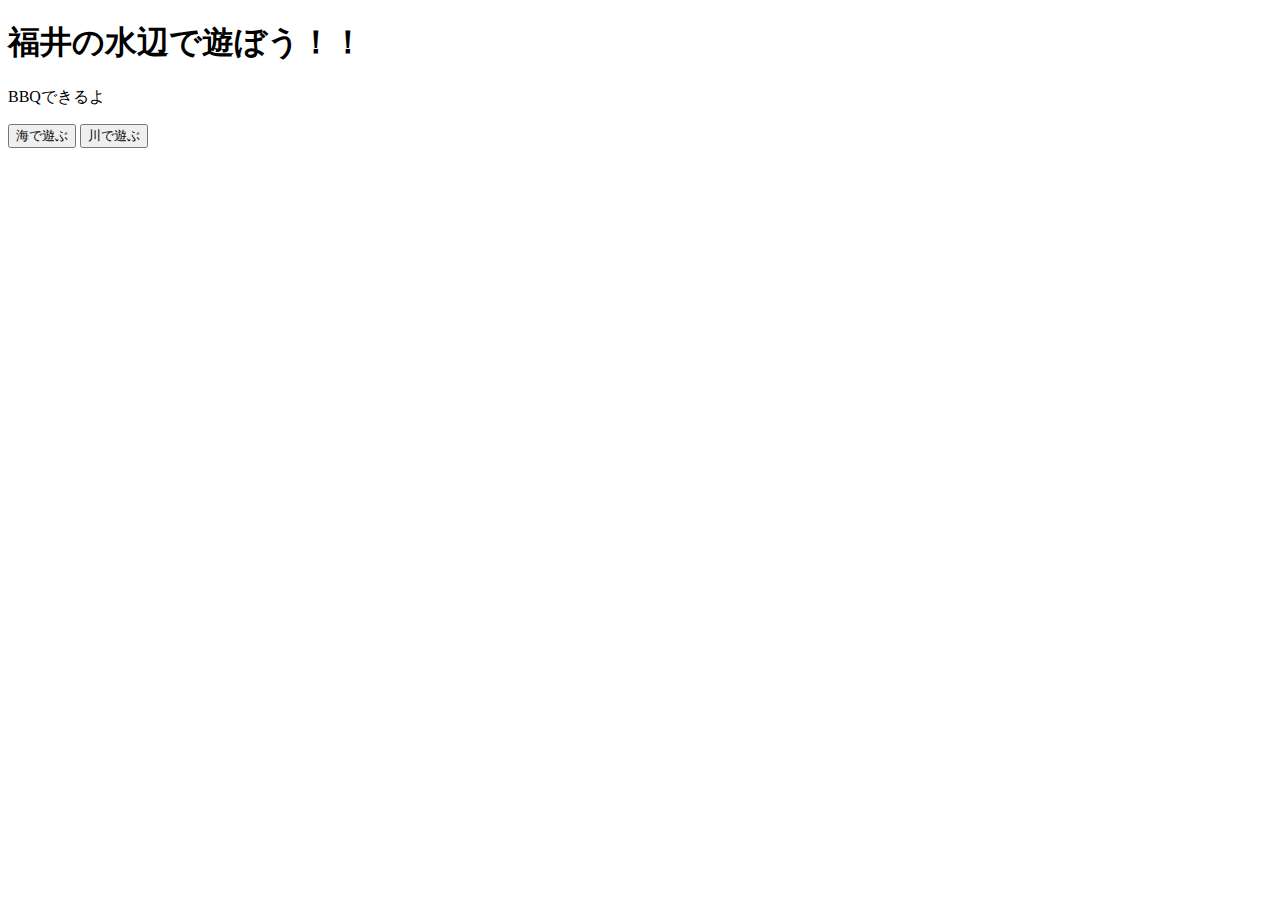
==== static/index.html @ f0eff814 "Merge branch 'main' of https://github.com/jigintern/2021-summer-2-d into main" ====
<!DOCTYPE html>
<html lang="jp">
    <head>
        <link href="./css/top.css" rel="stylesheet">

        <script>
            function getId(item){
                var attr = item.getAttribute("id")
                window.location.href="SeaSpot.html?name=" + encodeURIComponent(attr)
            }
        </script>

    </head> 
    <body>
        <div class="video-top">
            <div class="top-content">
                <header id="top-header">
                    <h1>福井の水辺で遊ぼう！！</h1>
                    <p>BBQできるよ</p>
                </header>
                <main>
                    <div id="top-btn">
                            <button id="beach" onclick="getId(this)"><a>海で遊ぶ</a></button>
                            <button id="river" onclick="getId(this)"><a>川で遊ぶ</a></button>
                    </div>
                </main>
            </div>
            <video src="./img/Beach - 3998.mp4" autoplay loop muted></video> 
        </div>   
    </body>
</html>
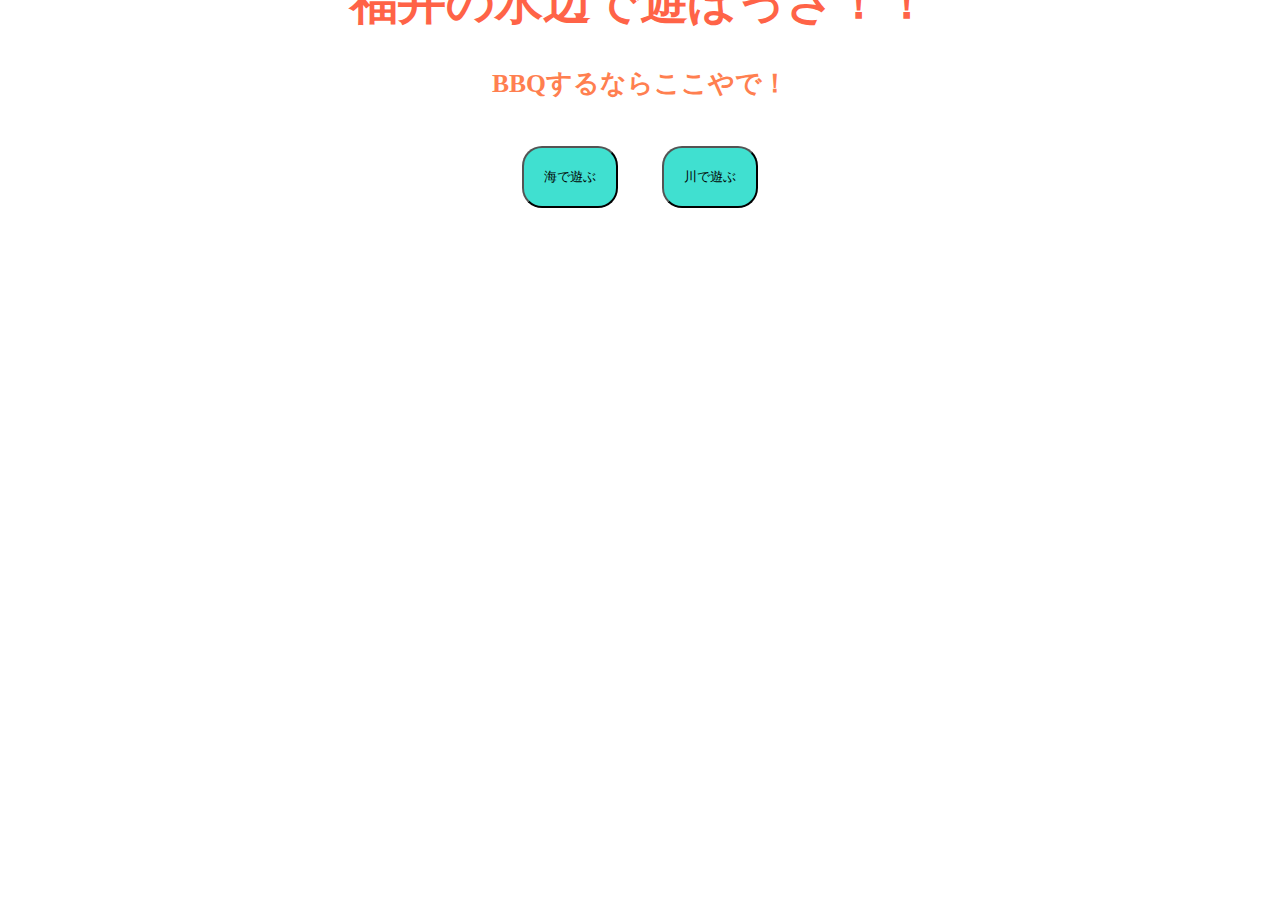
==== commit 6a839a55: "Merge branch 'main' of https://github.com/jigintern/2021-summer-2-d into main" ====
--- a/static/index.html
+++ b/static/index.html
@@ -15,8 +15,8 @@
         <div class="video-top">
             <div class="top-content">
                 <header id="top-header">
-                    <h1>福井の水辺で遊ぼう！！</h1>
-                    <p>BBQできるよ</p>
+                    <h1>福井の水辺で遊ぼっさ！！</h1>
+                    <p>BBQするならここやで！</p>
                 </header>
                 <main>
                     <div id="top-btn">
--- a/static/css/top.css
+++ b/static/css/top.css
@@ -0,0 +1,49 @@
+@charset "UTF-8";
+
+html {
+    font-size: 100%;
+}
+
+.video-top {
+    text-align: center;
+    position: relative;
+    width: 100%;
+    display: flex;
+    align-items: center;
+    justify-content: center;
+}
+
+.video-top video {
+    width: 100%;
+    text-align: center;
+}
+
+.top-btn {
+    display: flex;
+    align-items: center;
+    justify-content: space-around;
+}
+
+#top-btn button {
+    padding: 20px;
+    border-radius: 20px;
+    background-color: turquoise;
+    margin: 20px;
+}
+
+.top-content {
+    position: absolute;
+    z-index: 1;
+    margin: 0;
+    padding: 0;
+}
+h1{
+    color: tomato;
+    font-size: 3rem;
+}
+
+p {
+    font-size: 1.6rem;
+    font-weight: bold;
+    color: coral;
+}